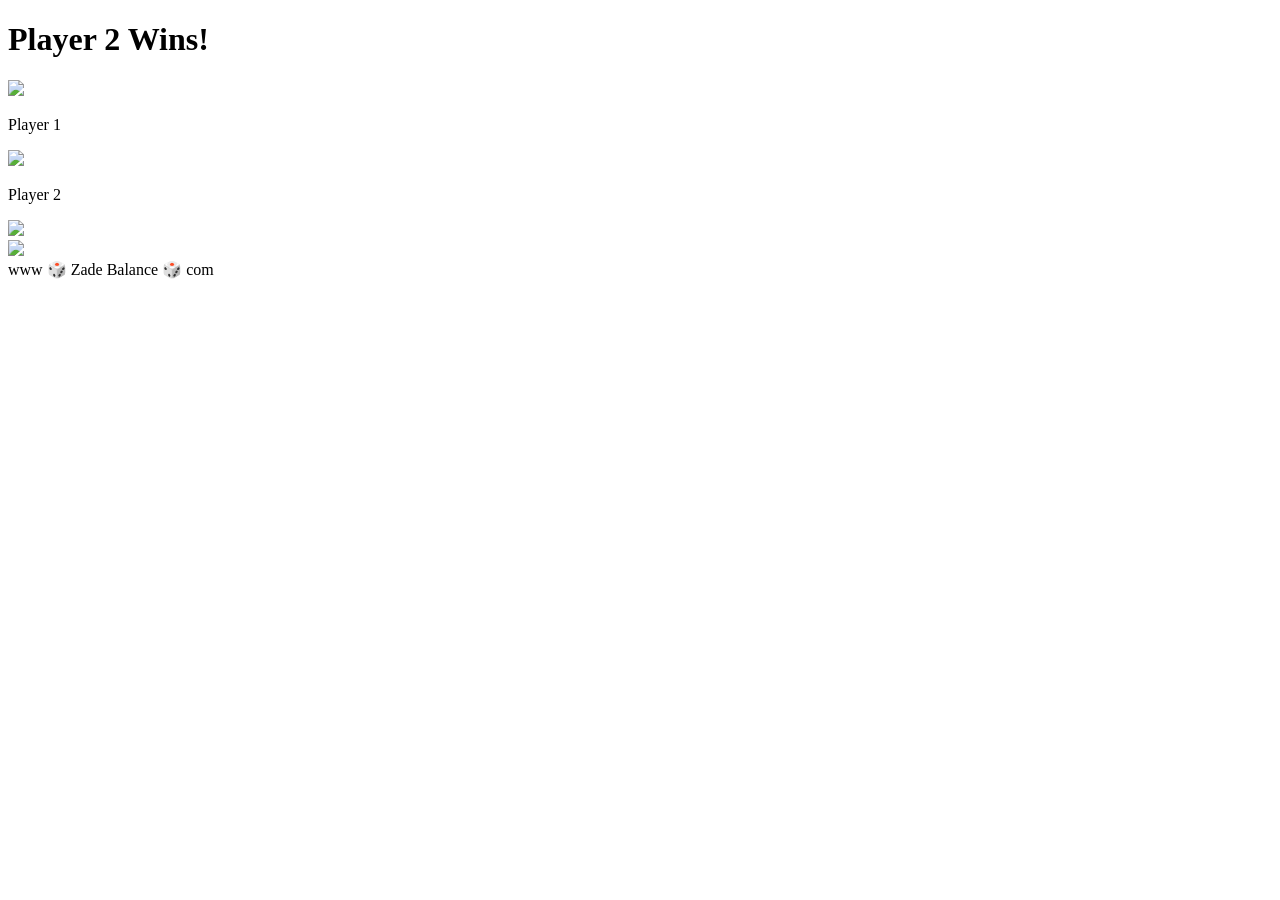
==== index.html @ 82af7903 "Rename role-the-dice/index.html to index.html" ====
<!DOCTYPE html>
<html lang="en" dir="ltr">
  <head>
    <meta charset="utf-8">
    <title>Dicee</title>
    <link rel="stylesheet" href="styles.css">
    <link href="https://fonts.googleapis.com/css?family=Indie+Flower|Lobster" rel="stylesheet">

  </head>
  <body>

    <div class="container">
      <h1>Refresh Me</h1>
      
      <img src="images/winner-flag-3.png" class="flag-img-size visibility-1">
      <div class="dice">
        <p>Player 1</p>
        <img id="img1" src="images/dice5.png">
      </div>

      <div class="dice">
        <p>Player 2</p>
        <img id="img2" src="images/dice5.png">
      </div>
      <img src="images/winner-flag-3.png" class="flag-img-size visibility-2 flip-horizontally">

    </div>

<script src="dicee.js" charset="utf-8"></script>
  </body>

  <footer>
    www 🎲 Zade Balance 🎲 com
  </footer>
</html>
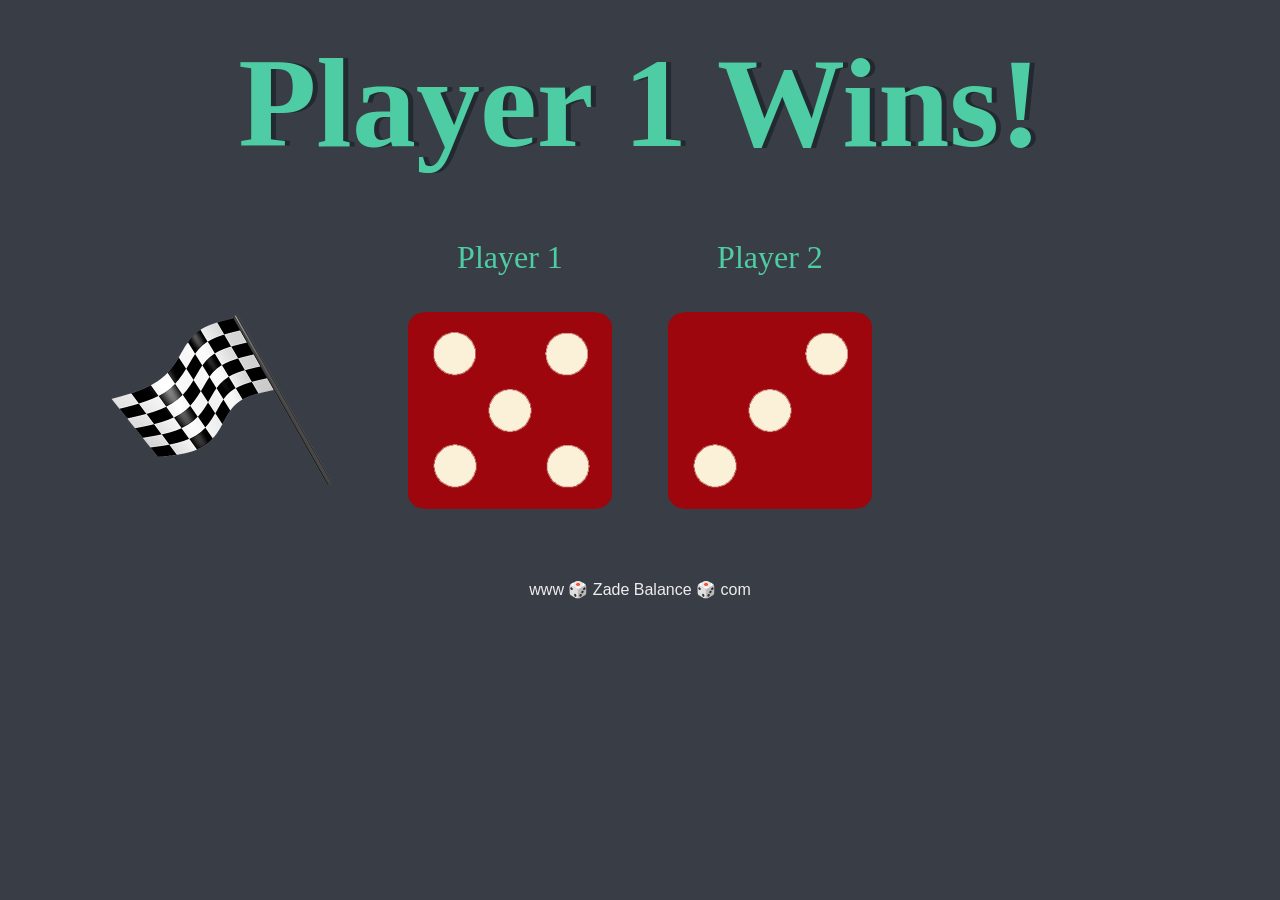
==== commit 07cff277: "Update index.html" ====
--- a/index.html
+++ b/index.html
@@ -2,7 +2,7 @@
 <html lang="en" dir="ltr">
   <head>
     <meta charset="utf-8">
-    <title>Dicee</title>
+    <title>Role The Dice</title>
     <link rel="stylesheet" href="styles.css">
     <link href="https://fonts.googleapis.com/css?family=Indie+Flower|Lobster" rel="stylesheet">
 
--- a/styles.css
+++ b/styles.css
@@ -0,0 +1,58 @@
+.container {
+  width: 95%;
+  margin: auto;
+  text-align: center;
+}
+
+.dice {
+  text-align: center;
+  display: inline-block;
+
+}
+
+.visibility-1 {
+  visibility: hidden;
+}
+
+.flag-img-size {
+  width: 25%;
+}
+
+.visibility-2 {
+  visibility: hidden;
+}
+
+.flip-horizontally {
+  transform: scaleX(-1);
+  -webkit-transform: scaleX(-1);
+}
+
+body {
+  background-color: #393E46;
+}
+
+h1 {
+  margin: 30px;
+  font-family: 'Lobster', cursive;
+  text-shadow: 5px 0 #232931;
+  font-size: 8rem;
+  color: #4ECCA3;
+}
+
+p {
+  font-size: 2rem;
+  color: #4ECCA3;
+  font-family: 'Indie Flower', cursive;
+}
+
+img {
+  width: 80%;
+}
+
+footer {
+  margin-top: 5%;
+  color: #EEEEEE;
+  text-align: center;
+  font-family: 'Pirulen', sans-serif;
+
+}
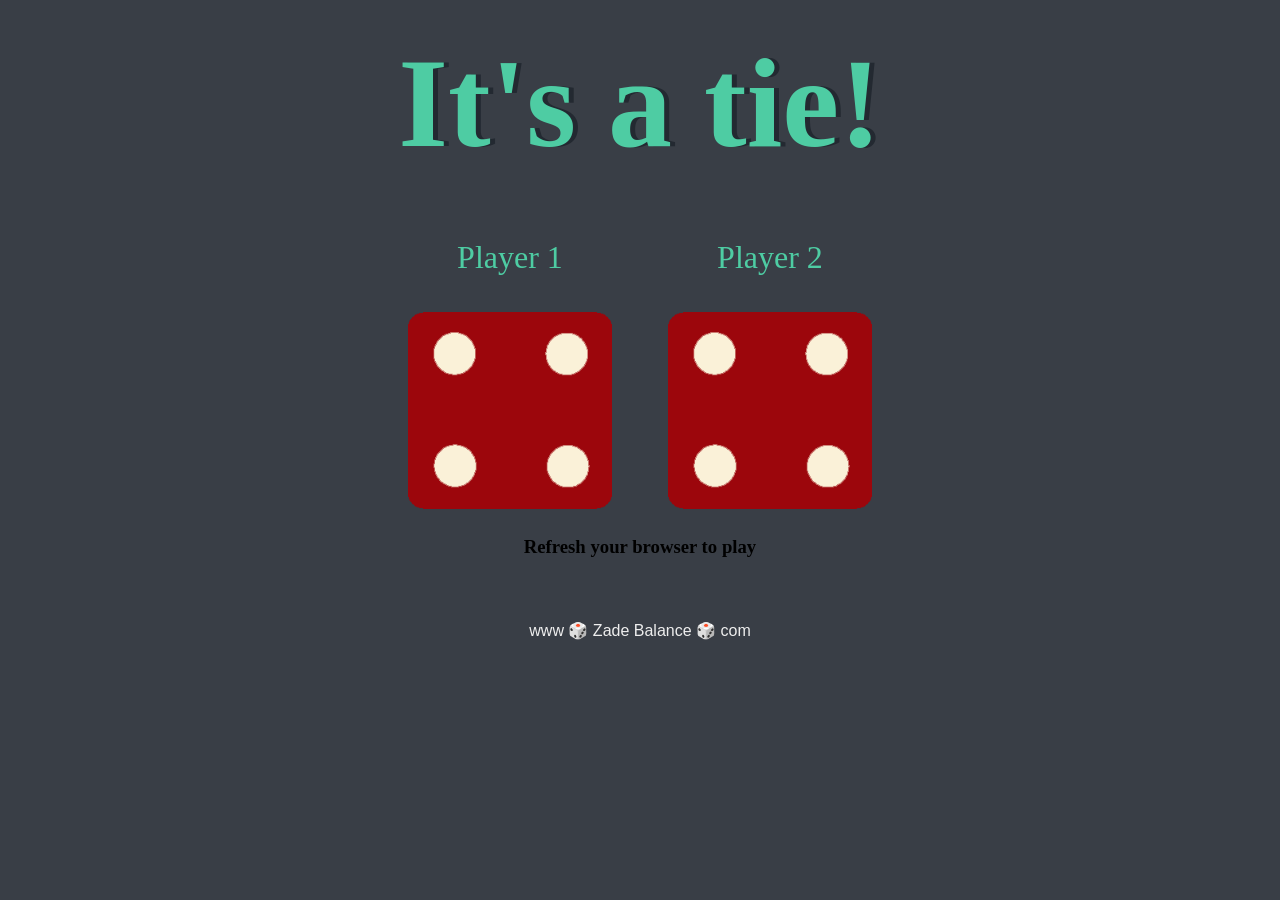
==== commit 05f7430a: "Update index.html" ====
--- a/index.html
+++ b/index.html
@@ -23,8 +23,11 @@
         <img id="img2" src="images/dice5.png">
       </div>
       <img src="images/winner-flag-3.png" class="flag-img-size visibility-2 flip-horizontally">
-
+        
+      
+      <h3>Refresh your browser to play</h3>
     </div>
+    
 
 <script src="dicee.js" charset="utf-8"></script>
   </body>
